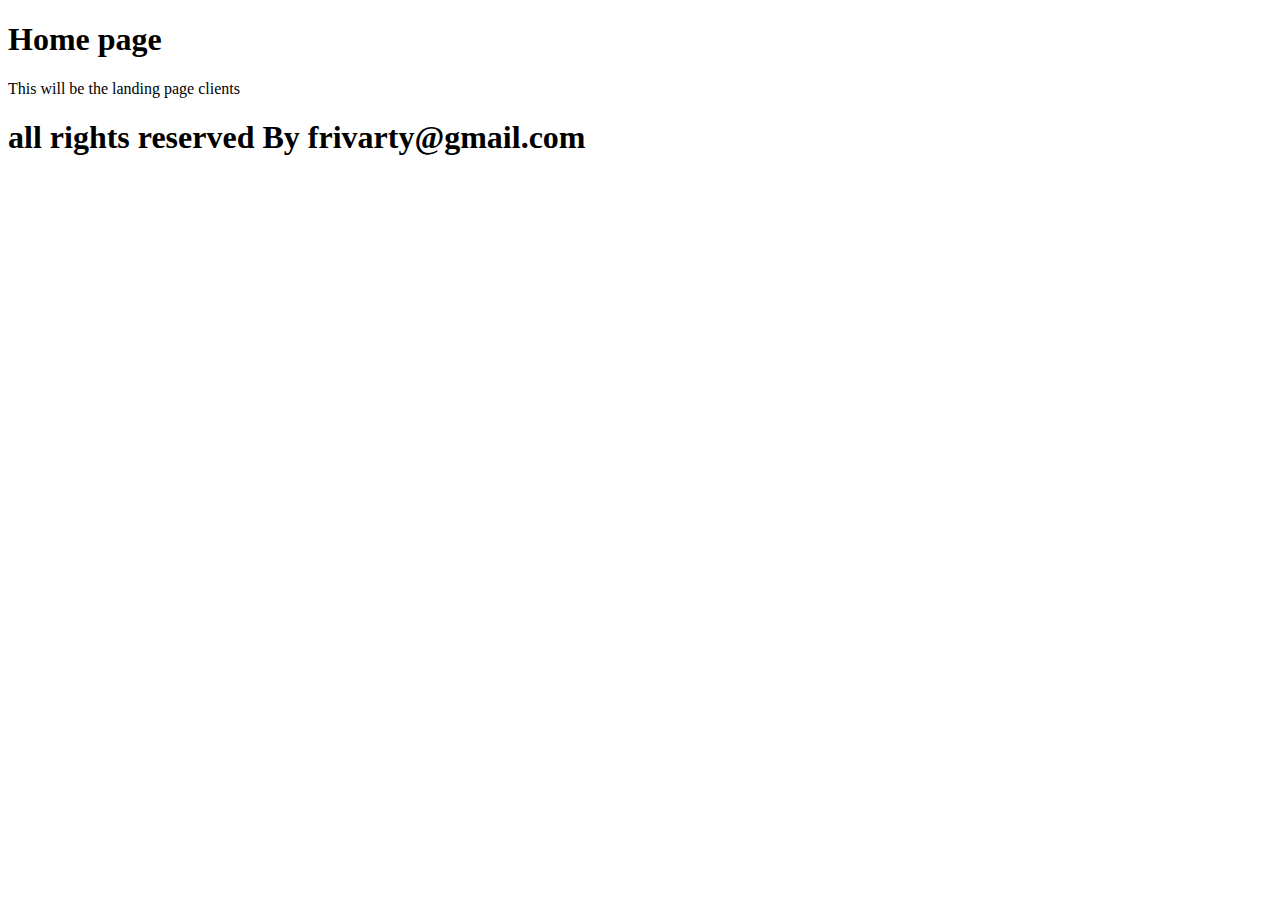
==== index.html @ 59b8be09 "Add files via upload" ====
<!DOCTYPE html>
<head>
<h1>
    Home page
</h1>
</head>

<body>

This will be the landing page

<link href="client.html">clients</link>

<footer>
    <h1> all rights reserved By frivarty@gmail.com </h1>
 </footer>
</body>



</html>
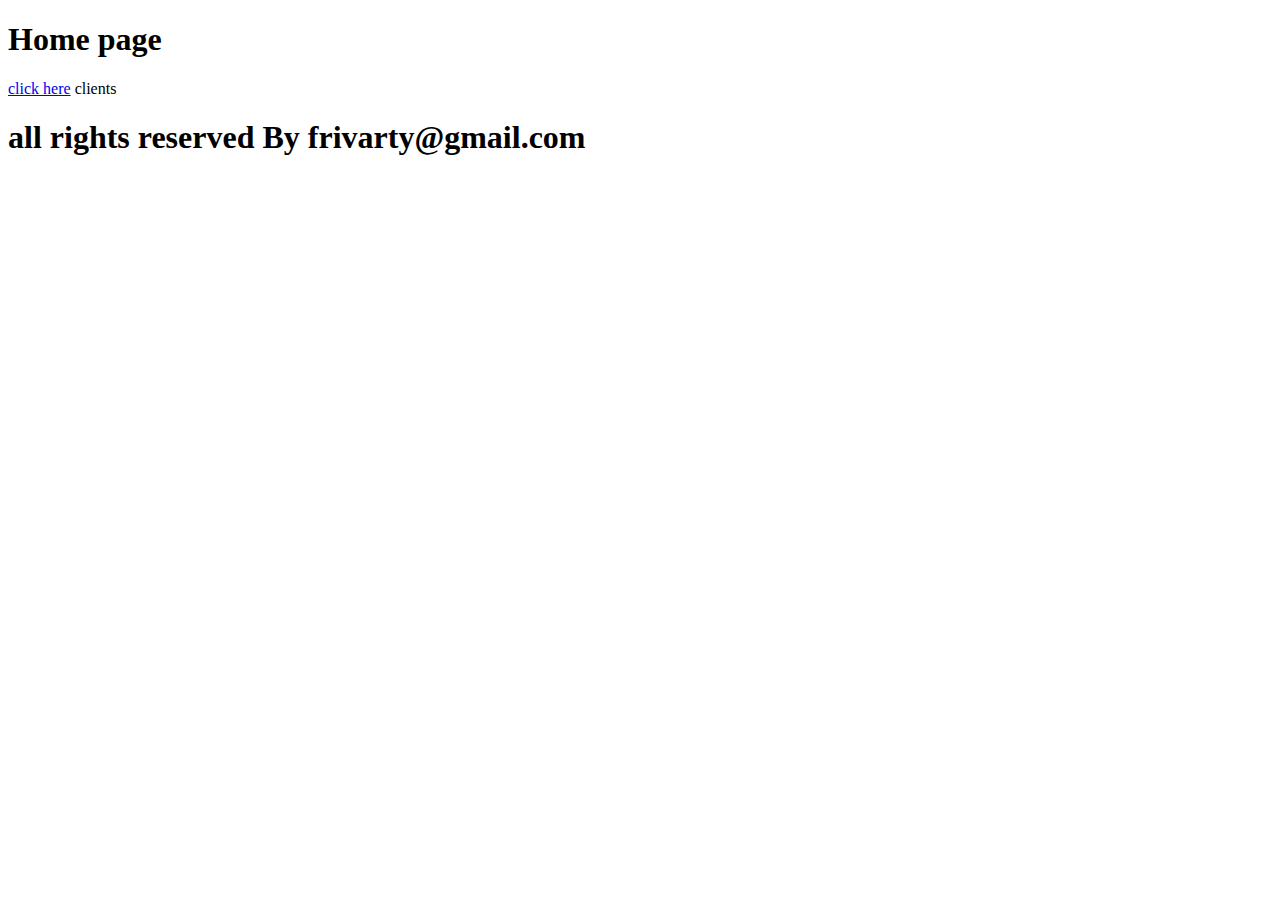
==== commit 326e4d73: "Update index.html" ====
--- a/index.html
+++ b/index.html
@@ -7,7 +7,8 @@
 
 <body>
 
-This will be the landing page
+<a href="login.php"> click here</a>
+    
 
 <link href="client.html">clients</link>
 
@@ -18,4 +19,4 @@
 
 
 
-</html>+</html>
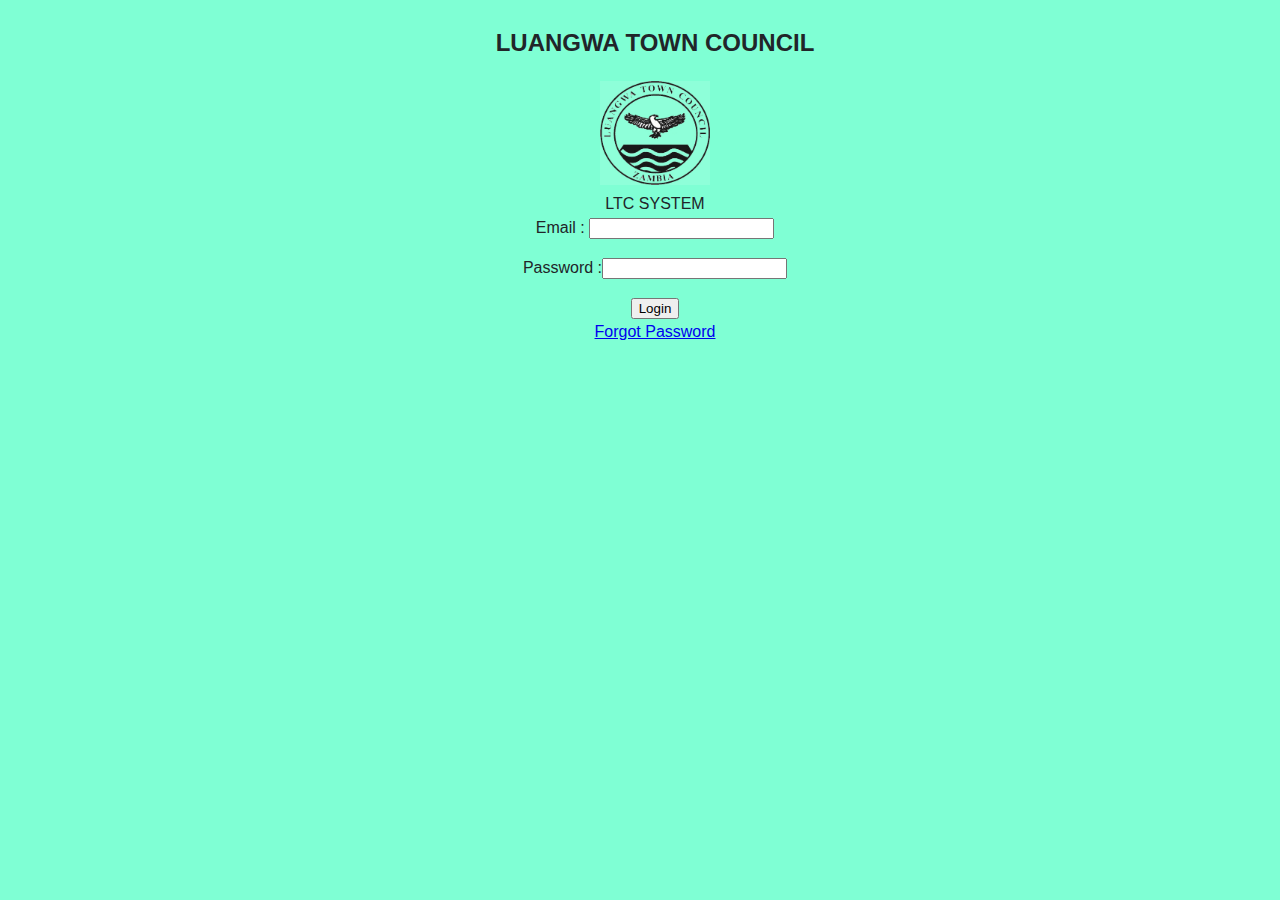
==== commit e47e38ef: "Update index.html" ====
--- a/index.html
+++ b/index.html
@@ -1,22 +1,55 @@
 <!DOCTYPE html>
+
 <head>
-<h1>
-    Home page
-</h1>
+<meta charset="UTF-8">
+    <meta name="viewport" content="width=device-width, initial-scale=1.0">
+    <meta http-equiv="X-UA-Compatible" content="IE=edge">
+    <link rel="stylesheet" href="css/utils.css">
+    <link rel="stylesheet" href="css/style.css">
+    <link rel="stylesheet" href="css/mobile.css">
+<title> LUANGWA TOWN COUNCIL</title>
+
+<link href="https://cdn.jsdelivr.net/npm/bootstrap@5.3.1/dist/css/bootstrap.min.css" rel="stylesheet" integrity="sha384-4bw+/aepP/YC94hEpVNVgiZdgIC5+VKNBQNGCHeKRQN+PtmoHDEXuppvnDJzQIu9" crossorigin="anonymous">
+
 </head>
 
 <body>
 
-<a href="login.php"> click here</a>
+
+<div bg="img\ELEPHANT.jpg"  >
+<div class="container-fluid">
+<header class="head">
+    <p></p>
     
+    <h2 align="center" >
+  LUANGWA TOWN COUNCIL
+</h2>
+    </header>
+    <div align="center">
+        <div align="center"> <img src="img\LOG.png " href="img" width="110px" alt="luangwa logo"></div>
+<div align="center">LTC SYSTEM</div>
+    <form action="GET" align="center">
+        <div>Email  : <a></a><a></a><input type="email" id="email" name="Email"> </div>
+        <p>
 
-<link href="client.html">clients</link>
+        </p>
+        <div>Password :<input type="password" id="password" name="Password"> </div>
+        <p></p>
+            <div><button type="button" class="btn btn-outline-success">Login</button></div>
+            
+        
+    </form>
+</div> 
+<div align="center"><a href="reset_password.php">Forgot Password</a></div>
+</div>
 
-<footer>
-    <h1> all rights reserved By frivarty@gmail.com </h1>
- </footer>
+</div>
+
+
+    
+<script src="https://cdn.jsdelivr.net/npm/bootstrap@5.3.1/dist/js/bootstrap.bundle.min.js" integrity="sha384-HwwvtgBNo3bZJJLYd8oVXjrBZt8cqVSpeBNS5n7C8IVInixGAoxmnlMuBnhbgrkm" crossorigin="anonymous"></script>
+
 </body>
 
 
-
 </html>
--- a/css/style.css
+++ b/css/style.css
@@ -0,0 +1,35 @@
+
+
+body {
+    
+    margin-top: 25px;
+    font-family: -apple-system,BlinkMacSystemFont,"Segoe UI",Roboto,"Helvetica Neue",Arial,"Noto Sans",sans-serif,"Apple Color Emoji","Segoe UI Emoji","Segoe UI Symbol","Noto Color Emoji";
+    font-size: 1rem;
+    font-weight: 400;
+    line-height: 1.5;
+    color: #212529;
+    text-align: left;
+    background-color: aquamarine;
+    
+    
+    
+
+  }
+
+  .head{
+    margin-top: 25px;
+  }
+  
+  .container-fluid {
+    width: 100%;
+    padding-right: 15px;
+    padding-left: 15px;
+    margin-right: auto;
+    margin-left: auto;
+  }
+
+  .login_form{
+    align-items: center;
+  }
+  
+    